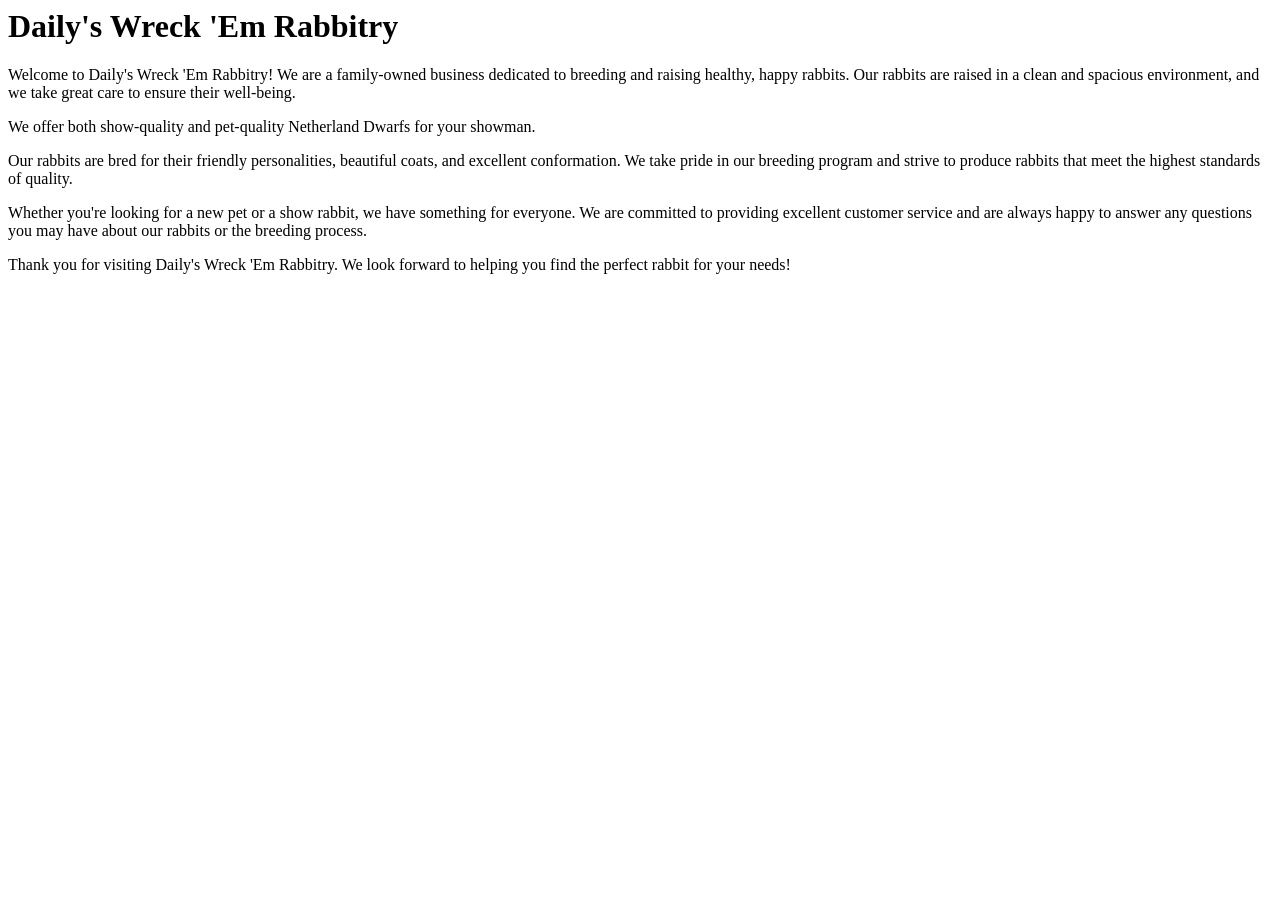
==== about.html @ 7e318da4 "Updates to about.html" ====
<html>
    <head>
    <!-- Daily's Wreck 'Em Rabbitry
         Author: Kenneth Daily
         Date: May 8, 2026
         -->
         <title>Daily's Wreck 'Em Rabbitry</title>
    </head>
    <body>
        <h1>Daily's Wreck 'Em Rabbitry</h1>
        <p>Welcome to Daily's Wreck 'Em Rabbitry! We are a family-owned business dedicated to breeding and raising healthy, happy rabbits. Our rabbits are raised in a clean and spacious environment, and we take great care to ensure their well-being.</p>
        <p>We offer both show-quality and pet-quality Netherland Dwarfs for your showman.
        <p>Our rabbits are bred for their friendly personalities, beautiful coats, and excellent conformation. We take pride in our breeding program and strive to produce rabbits that meet the highest standards of quality.</p>
        <p>Whether you're looking for a new pet or a show rabbit, we have something for everyone. We are committed to providing excellent customer service and are always happy to answer any questions you may have about our rabbits or the breeding process.</p>
        <p>Thank you for visiting Daily's Wreck 'Em Rabbitry. We look forward to helping you find the perfect rabbit for your needs!</p>    
        </body>
</html>
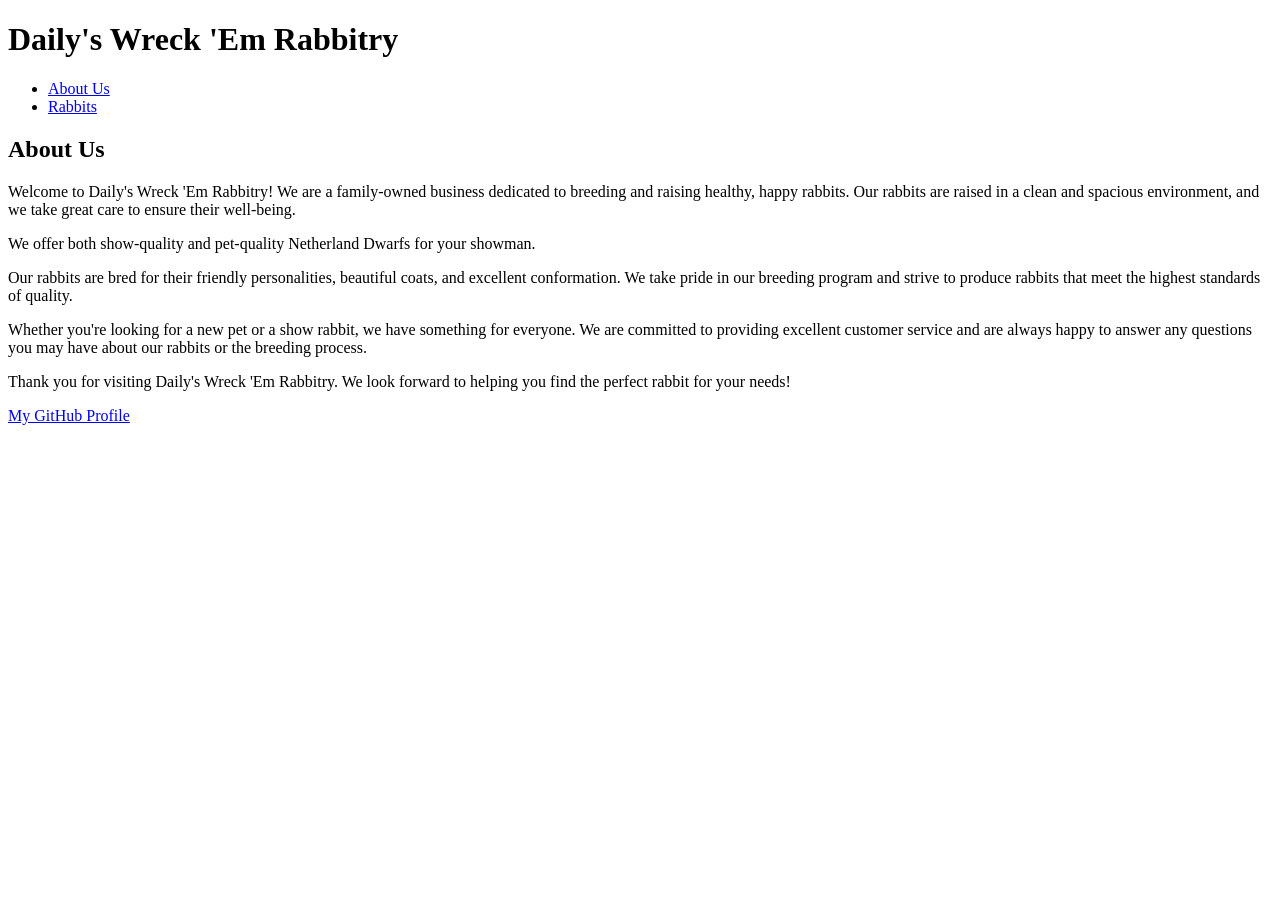
==== commit df1e96bb: "Making initial adjustments to style.css file." ====
--- a/about.html
+++ b/about.html
@@ -1,17 +1,39 @@
-<html>
+<!DOCTYPE html>
+<html lang="en">
+    <html>
     <head>
+        <meta charset="UTF-8">
+        <meta name="viewport" content="width=device-width, initial-scale=1.0">
     <!-- Daily's Wreck 'Em Rabbitry
          Author: Kenneth Daily
          Date: May 8, 2026
          -->
          <title>Daily's Wreck 'Em Rabbitry</title>
+         <link href=""style.css" rel="stylesheet" type="text/css" />
     </head>
     <body>
-        <h1>Daily's Wreck 'Em Rabbitry</h1>
+        <header>
+            <h1>Daily's Wreck 'Em Rabbitry</h1>
+            <nav>
+                <ul>
+                    <li><a href="about.html">About Us</a></li>
+                    <li><a href="index.html">Rabbits</a></li>
+                </ul>
+            </nav>
+
+        </header>
+        <main>
+        <h2>About Us</h2>
+
         <p>Welcome to Daily's Wreck 'Em Rabbitry! We are a family-owned business dedicated to breeding and raising healthy, happy rabbits. Our rabbits are raised in a clean and spacious environment, and we take great care to ensure their well-being.</p>
         <p>We offer both show-quality and pet-quality Netherland Dwarfs for your showman.
         <p>Our rabbits are bred for their friendly personalities, beautiful coats, and excellent conformation. We take pride in our breeding program and strive to produce rabbits that meet the highest standards of quality.</p>
         <p>Whether you're looking for a new pet or a show rabbit, we have something for everyone. We are committed to providing excellent customer service and are always happy to answer any questions you may have about our rabbits or the breeding process.</p>
         <p>Thank you for visiting Daily's Wreck 'Em Rabbitry. We look forward to helping you find the perfect rabbit for your needs!</p>    
-        </body>
+        </main>
+        
+        <footer>
+            <a href="https://www.github.com/kedaily">My GitHub Profile</a>
+        </footer>
+    </body>
 </html>
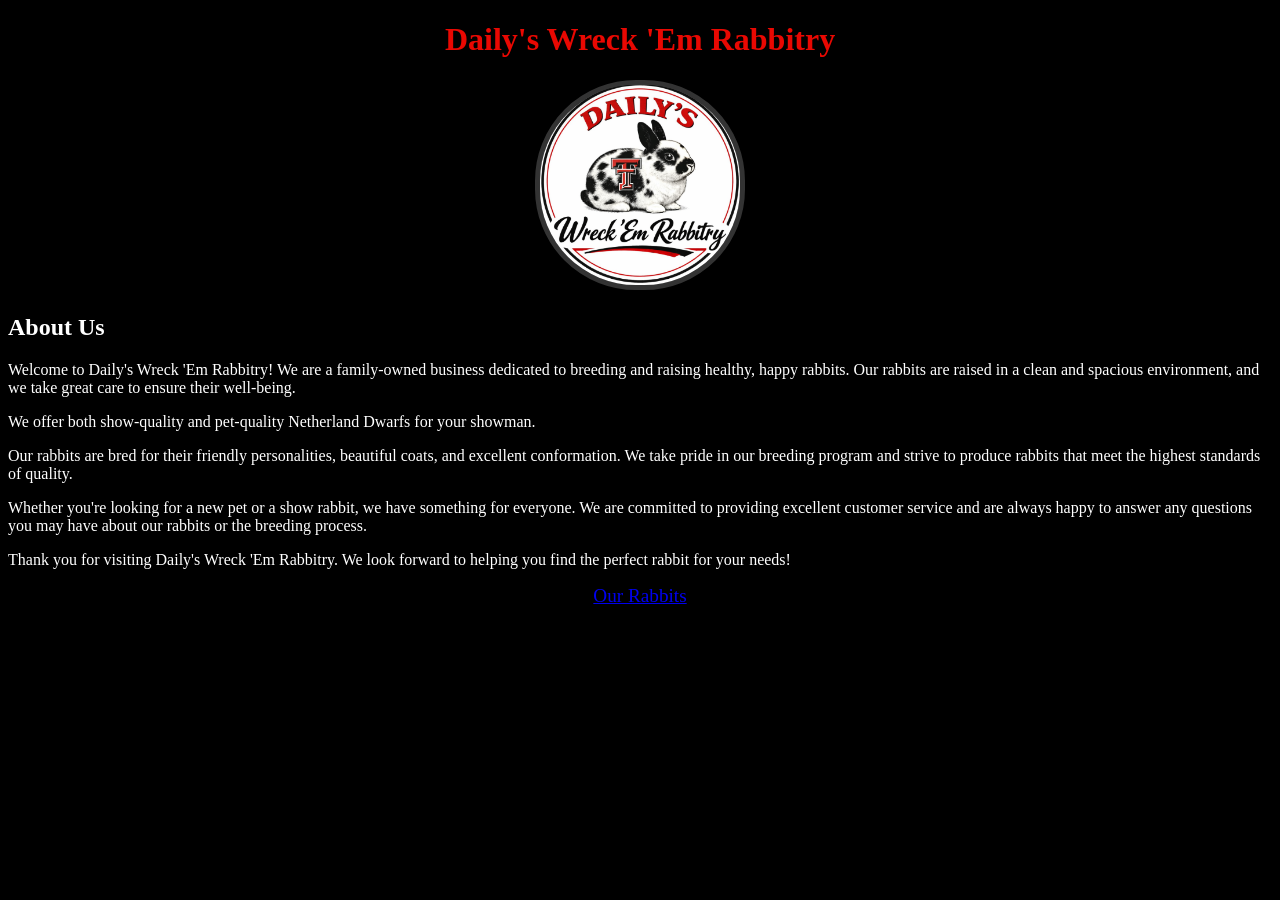
==== commit f7861ce1: "Updating Style.css" ====
--- a/about.html
+++ b/about.html
@@ -9,18 +9,12 @@
          Date: May 8, 2026
          -->
          <title>Daily's Wreck 'Em Rabbitry</title>
-         <link href=""style.css" rel="stylesheet" type="text/css" />
+         <link href="style.css" rel="stylesheet" type="text/css" />
     </head>
     <body>
         <header>
             <h1>Daily's Wreck 'Em Rabbitry</h1>
-            <nav>
-                <ul>
-                    <li><a href="about.html">About Us</a></li>
-                    <li><a href="index.html">Rabbits</a></li>
-                </ul>
-            </nav>
-
+            <img src="Daily's Wreck 'Em Rabbitry Logo.png" alt="Logo">
         </header>
         <main>
         <h2>About Us</h2>
@@ -33,7 +27,9 @@
         </main>
         
         <footer>
-            <a href="https://www.github.com/kedaily">My GitHub Profile</a>
+            <nav>
+                 <a href="index.html">Our Rabbits</a></li>
+            </nav>
         </footer>
     </body>
 </html>
--- a/style.css
+++ b/style.css
@@ -0,0 +1,24 @@
+/*
+    Daily's Wreck 'Em Rabbitry - Style Sheet
+    Author: Kenneth Daily
+    Date: May 8, 2026
+
+    Filename: style.css
+    Description: This CSS file defines the styles for Daily's Wreck 'Em Rabbitry website
+
+    Supporting Files: plan.md, retrospective.md, scope.md, index.html, about.html, README.md
+*/
+
+body {background-color: #000000}
+header {background-color: #000000}
+header {color: #e90802}
+header {text-align: center}
+ul {color: #e90802}
+img {
+  width: 200px;
+  height: 200px;
+  object-fit: cover; /* Keeps image centered and un-squashed */
+  border-radius: 48%;
+  border: 5px solid #333; /* Optional frame/border */}
+body {color: #FFFFFF}
+footer {text-align: center; color: #e90802; font-size: larger}
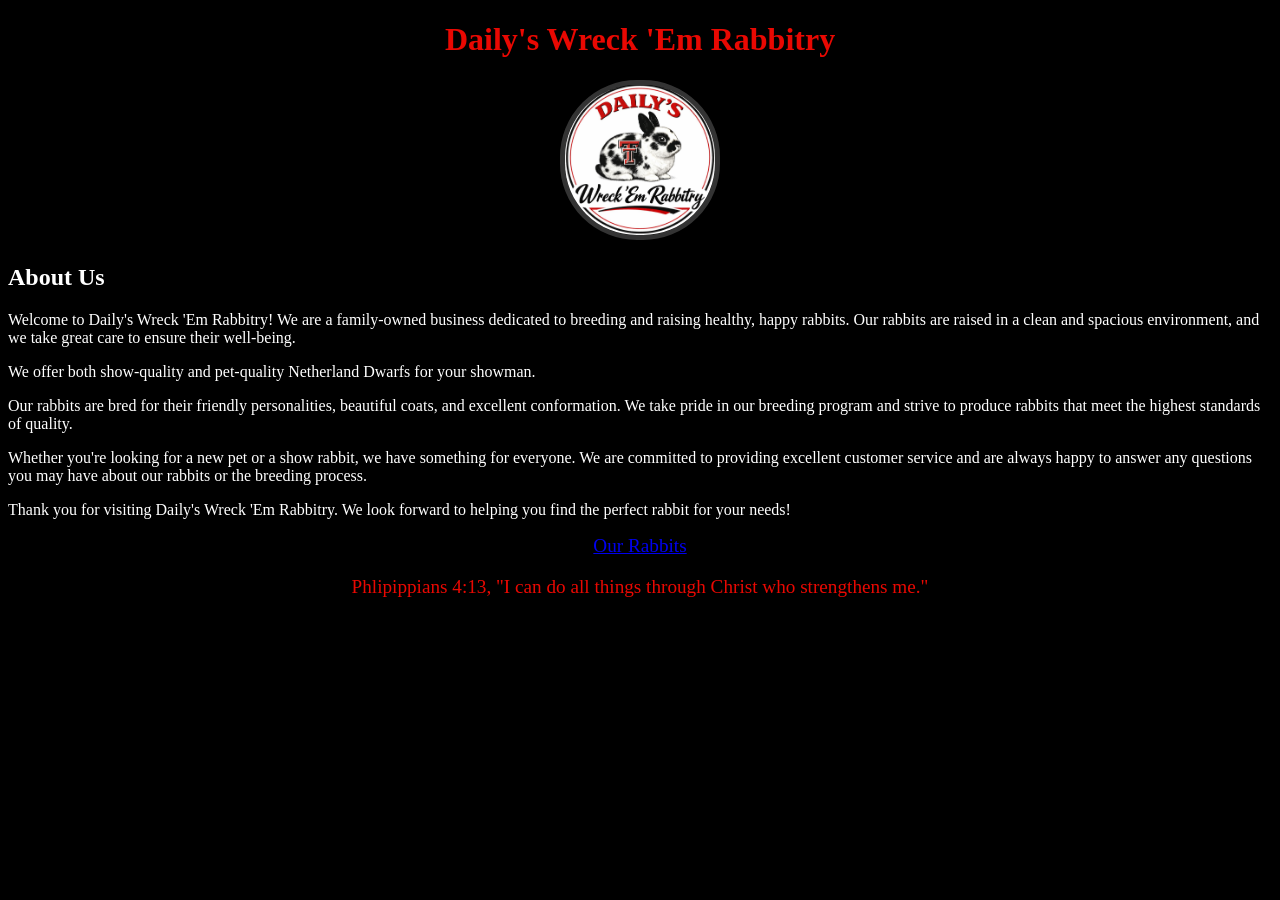
==== commit 6dc1fb4f: "Updating index.html and style.css" ====
--- a/about.html
+++ b/about.html
@@ -30,6 +30,7 @@
             <nav>
                  <a href="index.html">Our Rabbits</a></li>
             </nav>
+            <p> Phlipippians 4:13, "I can do all things through Christ who strengthens me."</p>
         </footer>
     </body>
 </html>
--- a/style.css
+++ b/style.css
@@ -14,11 +14,16 @@
 header {color: #e90802}
 header {text-align: center}
 ul {color: #e90802}
-img {
-  width: 200px;
-  height: 200px;
+header img {
+  width: 150px;
+  height: 150px;
   object-fit: cover; /* Keeps image centered and un-squashed */
   border-radius: 48%;
   border: 5px solid #333; /* Optional frame/border */}
 body {color: #FFFFFF}
-footer {text-align: center; color: #e90802; font-size: larger}+footer {text-align: center; color: #e90802; font-size: larger}
+img {
+  width: 150px;
+  height: 150px;
+  object-fit: cover; /* Keeps image centered and un-squashed */
+  border: 5px solid #333; /* Optional frame/border */}
